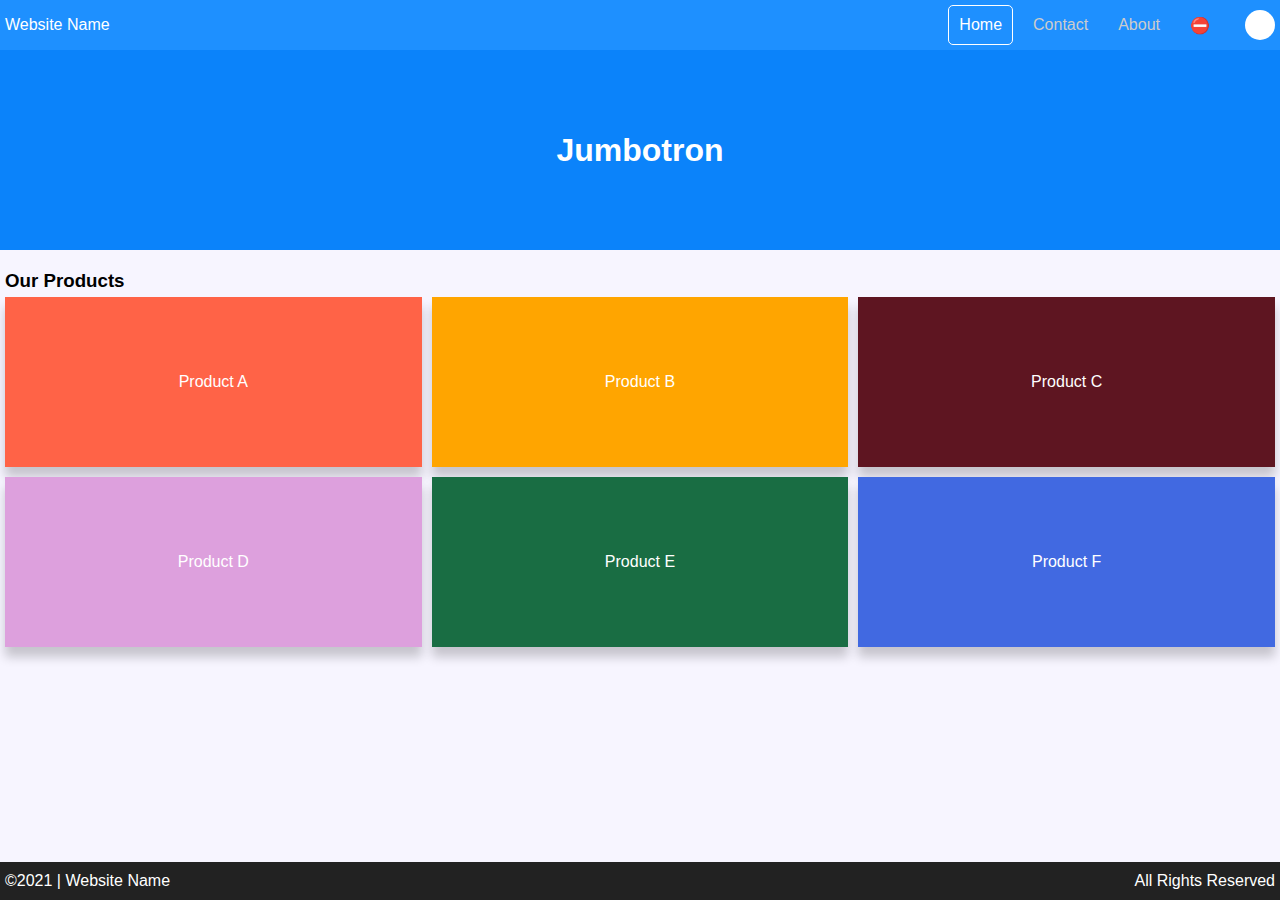
==== src/index.html @ 20afc181 "Update index.html" ====
<!DOCTYPE html>
<html lang="en">
<head>
    <meta charset="UTF-8">
    <meta http-equiv="X-UA-Compatible" content="IE=edge">
    <meta name="viewport" content="width=device-width, initial-scale=1.0">
    <title>Website Name | Home</title>
    <link rel="stylesheet" href="style.css">
</head>
<body>
    <header>
        <div id="row">
            <div id="brand">Website Name</div>
            <div id="menu">
                <ul>
                    <li><a href="/" class="active">Home</a></li>
                    <li><a href="/contact">Contact</a></li>
                    <li><a href="/about">About</a></li>
                    <li><a href="/index.html">&#x26d4;</a></li>
                </ul>
            </div>
            <div id="account"></div>
        </div>
        <div id="jumbotron">
            <h1>Jumbotron</h1>
        </div>
    </header>

    <main>        
        <div id="products-sect">
            <h3>Our Products</h3>
            <div id="products">
                <div class="card">
                    Product A
                </div>
                <div class="card">
                    Product B
                </div>
                <div class="card">
                    Product C
                </div>
                <div class="card">
                    Product D
                </div>
                <div class="card">
                    Product E
                </div>
                <div class="card">
                    Product F
                </div>
            </div>
        </div>
    </main>

    <footer>
        <div>&copy;2021 | Website Name</div>
        <div>All Rights Reserved</div>
    </footer>
</body>
</html>
---- src/style.css ----
*{
    margin: 0;
    padding: 0;
    box-sizing: border-box;
}

.form-group{ margin: 20px 0; }
input{ height: 30px; width: 100%; padding: 5px; }
button{ 
    background: dodgerblue; 
    color: #fff; 
    padding: 10px; 
    border: solid 1px dodgerblue;
    cursor: pointer;
}

html{
    font-family: 'Trebuchet MS', 'Lucida Sans Unicode', 'Lucida Grande', 'Lucida Sans', Arial, sans-serif;
}

body{
    background: #f7f5ff;
    display: flex;
    flex-flow: column;
    height: 100vh;
}

header{
    background: dodgerblue;
    color: #fff;    
}

header #row{
    height: 50px;
    padding: 0 5px;
    display: flex;
    justify-content: space-between;
    align-items: center;
}

header #jumbotron{
    height: 200px;
    background: rgb(11, 131, 250);
    color: white;
    display: grid;
    justify-content: center;
    align-items: center;
}

header #brand{
    flex: 1;
}

header #menu{
    margin-right: 20px;
}

header #menu ul{
    display: flex;
    list-style: none;
}

header #menu ul li{
    margin: 5px;
}

header #menu ul li a{
    height: 40px;
    text-decoration: none;
    display: flex;
    align-items: center;
    padding: 0 10px;
    border-radius: 5px;
    color: #ccc;
}

header #menu ul li a.active{
    border: solid 1px #fff;
    color: #fff;
}

header #menu ul li a:not(.active):hover{
    background: whitesmoke;
}

header #account{
    width: 30px;
    height: 30px;
    border-radius: 50%;
    background: #fff;
}

main{
    flex: 1;
    margin: 20px 5px;
}

main #products{
    display: grid;
    grid-template-columns: repeat(3, 1fr);
    gap: 10px;
    margin-top: 5px;
}

main #products .card{
    height: 170px;
    display: grid;
    justify-content: center;
    align-items: center;
    box-shadow: 0 10px 10px 0 rgba(0, 0, 0, .2);
    color: #fff;
}

main #products .card:first-child{
    background: tomato;
}

main #products .card:nth-child(2){
    background: orange;
}

main #products .card:nth-child(3){
    background: rgb(94, 21, 33);
}

main #products .card:nth-child(4){
    background: plum;
}

main #products .card:nth-child(5){
    background: rgb(25, 109, 67);
}

main #products .card:last-child{
    background: royalblue;    
}

footer{
    padding: 10px 5px;
    background: #222;
    color: #ffff;
    display: flex;
    justify-content: space-between;
    align-items: center;
}

@media screen and (max-width: 600px) {
    main #products{
        grid-template-columns: repeat(2, 1fr);
    }
}
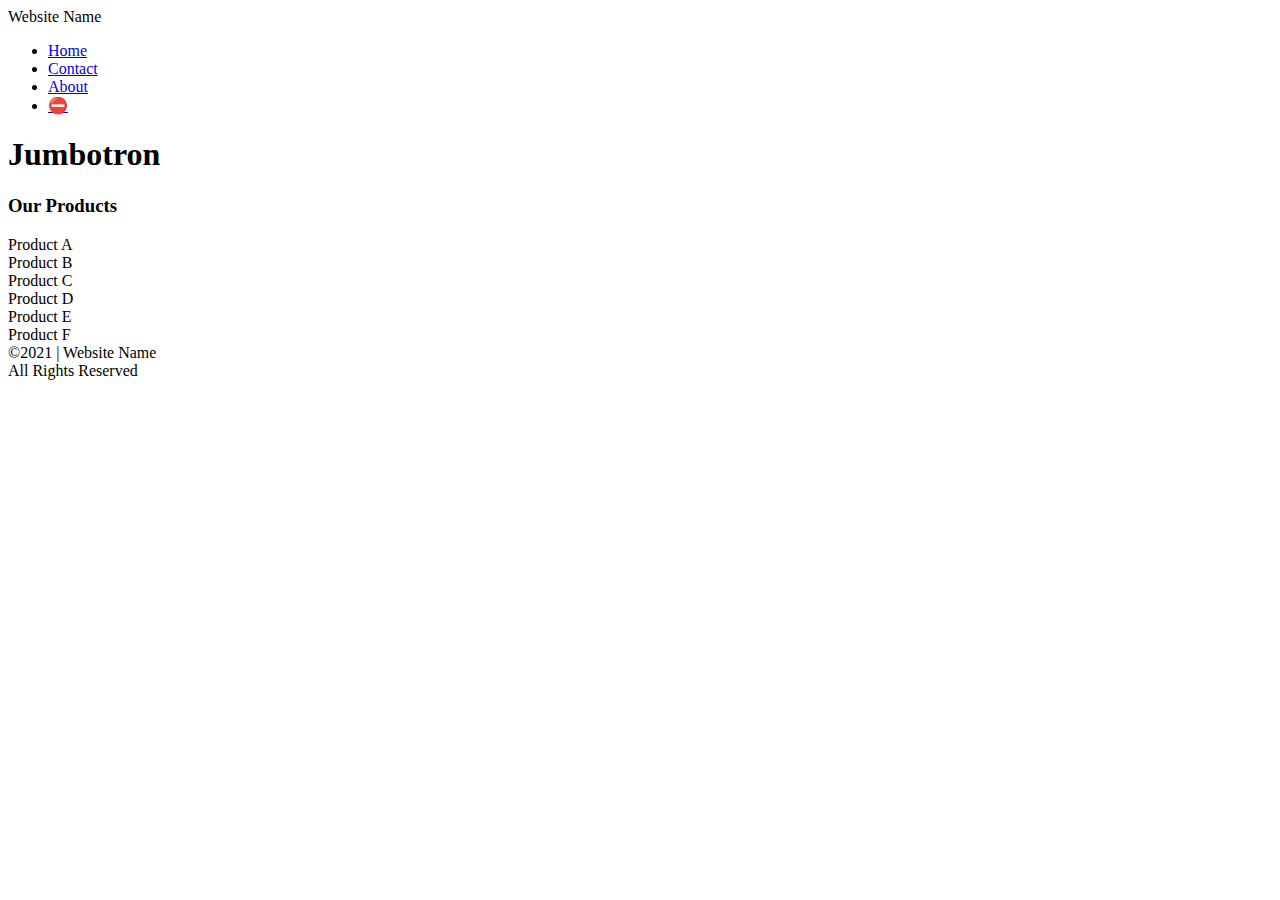
==== commit 120ab3ea: "Update index.html" ====
--- a/src/index.html
+++ b/src/index.html
@@ -5,7 +5,7 @@
     <meta http-equiv="X-UA-Compatible" content="IE=edge">
     <meta name="viewport" content="width=device-width, initial-scale=1.0">
     <title>Website Name | Home</title>
-    <link rel="stylesheet" href="style.css">
+    <link rel="stylesheet" href="/style.css">
 </head>
 <body>
     <header>
@@ -16,7 +16,7 @@
                     <li><a href="/" class="active">Home</a></li>
                     <li><a href="/contact">Contact</a></li>
                     <li><a href="/about">About</a></li>
-                    <li><a href="/index.html">&#x26d4;</a></li>
+                    <li><a href="index.html">&#x26d4;</a></li>
                 </ul>
             </div>
             <div id="account"></div>
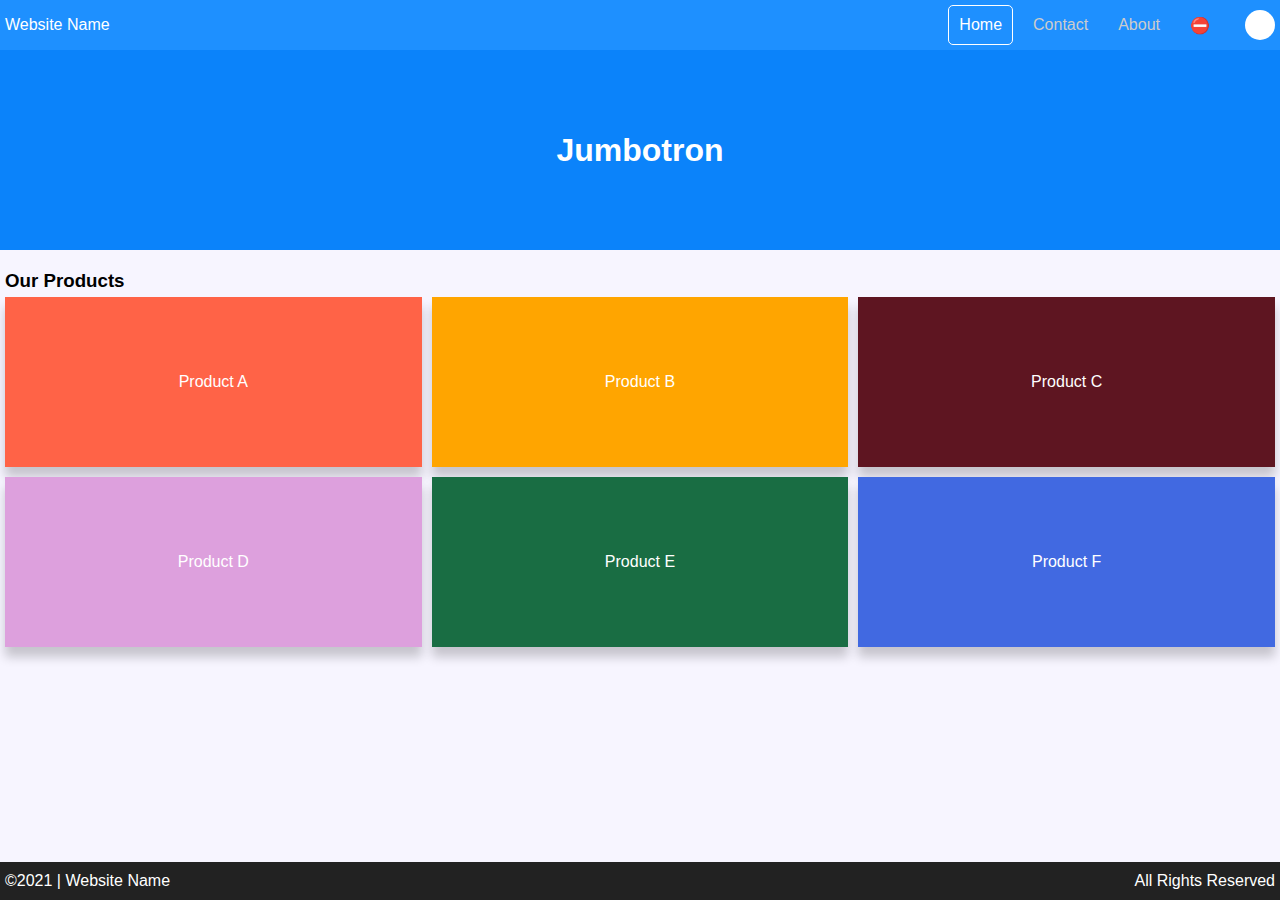
==== commit f60571b8: "Update index.html" ====
--- a/src/index.html
+++ b/src/index.html
@@ -5,7 +5,7 @@
     <meta http-equiv="X-UA-Compatible" content="IE=edge">
     <meta name="viewport" content="width=device-width, initial-scale=1.0">
     <title>Website Name | Home</title>
-    <link rel="stylesheet" href="/style.css">
+    <link rel="stylesheet" href="style.css">
 </head>
 <body>
     <header>
@@ -16,7 +16,7 @@
                     <li><a href="/" class="active">Home</a></li>
                     <li><a href="/contact">Contact</a></li>
                     <li><a href="/about">About</a></li>
-                    <li><a href="index.html">&#x26d4;</a></li>
+                    <li><a href="/index.html">&#x26d4;</a></li>
                 </ul>
             </div>
             <div id="account"></div>
--- a/src/style.css
+++ b/src/style.css
@@ -0,0 +1,151 @@
+*{
+    margin: 0;
+    padding: 0;
+    box-sizing: border-box;
+}
+
+.form-group{ margin: 20px 0; }
+input{ height: 30px; width: 100%; padding: 5px; }
+button{ 
+    background: dodgerblue; 
+    color: #fff; 
+    padding: 10px; 
+    border: solid 1px dodgerblue;
+    cursor: pointer;
+}
+
+html{
+    font-family: 'Trebuchet MS', 'Lucida Sans Unicode', 'Lucida Grande', 'Lucida Sans', Arial, sans-serif;
+}
+
+body{
+    background: #f7f5ff;
+    display: flex;
+    flex-flow: column;
+    height: 100vh;
+}
+
+header{
+    background: dodgerblue;
+    color: #fff;    
+}
+
+header #row{
+    height: 50px;
+    padding: 0 5px;
+    display: flex;
+    justify-content: space-between;
+    align-items: center;
+}
+
+header #jumbotron{
+    height: 200px;
+    background: rgb(11, 131, 250);
+    color: white;
+    display: grid;
+    justify-content: center;
+    align-items: center;
+}
+
+header #brand{
+    flex: 1;
+}
+
+header #menu{
+    margin-right: 20px;
+}
+
+header #menu ul{
+    display: flex;
+    list-style: none;
+}
+
+header #menu ul li{
+    margin: 5px;
+}
+
+header #menu ul li a{
+    height: 40px;
+    text-decoration: none;
+    display: flex;
+    align-items: center;
+    padding: 0 10px;
+    border-radius: 5px;
+    color: #ccc;
+}
+
+header #menu ul li a.active{
+    border: solid 1px #fff;
+    color: #fff;
+}
+
+header #menu ul li a:not(.active):hover{
+    background: whitesmoke;
+}
+
+header #account{
+    width: 30px;
+    height: 30px;
+    border-radius: 50%;
+    background: #fff;
+}
+
+main{
+    flex: 1;
+    margin: 20px 5px;
+}
+
+main #products{
+    display: grid;
+    grid-template-columns: repeat(3, 1fr);
+    gap: 10px;
+    margin-top: 5px;
+}
+
+main #products .card{
+    height: 170px;
+    display: grid;
+    justify-content: center;
+    align-items: center;
+    box-shadow: 0 10px 10px 0 rgba(0, 0, 0, .2);
+    color: #fff;
+}
+
+main #products .card:first-child{
+    background: tomato;
+}
+
+main #products .card:nth-child(2){
+    background: orange;
+}
+
+main #products .card:nth-child(3){
+    background: rgb(94, 21, 33);
+}
+
+main #products .card:nth-child(4){
+    background: plum;
+}
+
+main #products .card:nth-child(5){
+    background: rgb(25, 109, 67);
+}
+
+main #products .card:last-child{
+    background: royalblue;    
+}
+
+footer{
+    padding: 10px 5px;
+    background: #222;
+    color: #ffff;
+    display: flex;
+    justify-content: space-between;
+    align-items: center;
+}
+
+@media screen and (max-width: 600px) {
+    main #products{
+        grid-template-columns: repeat(2, 1fr);
+    }
+}